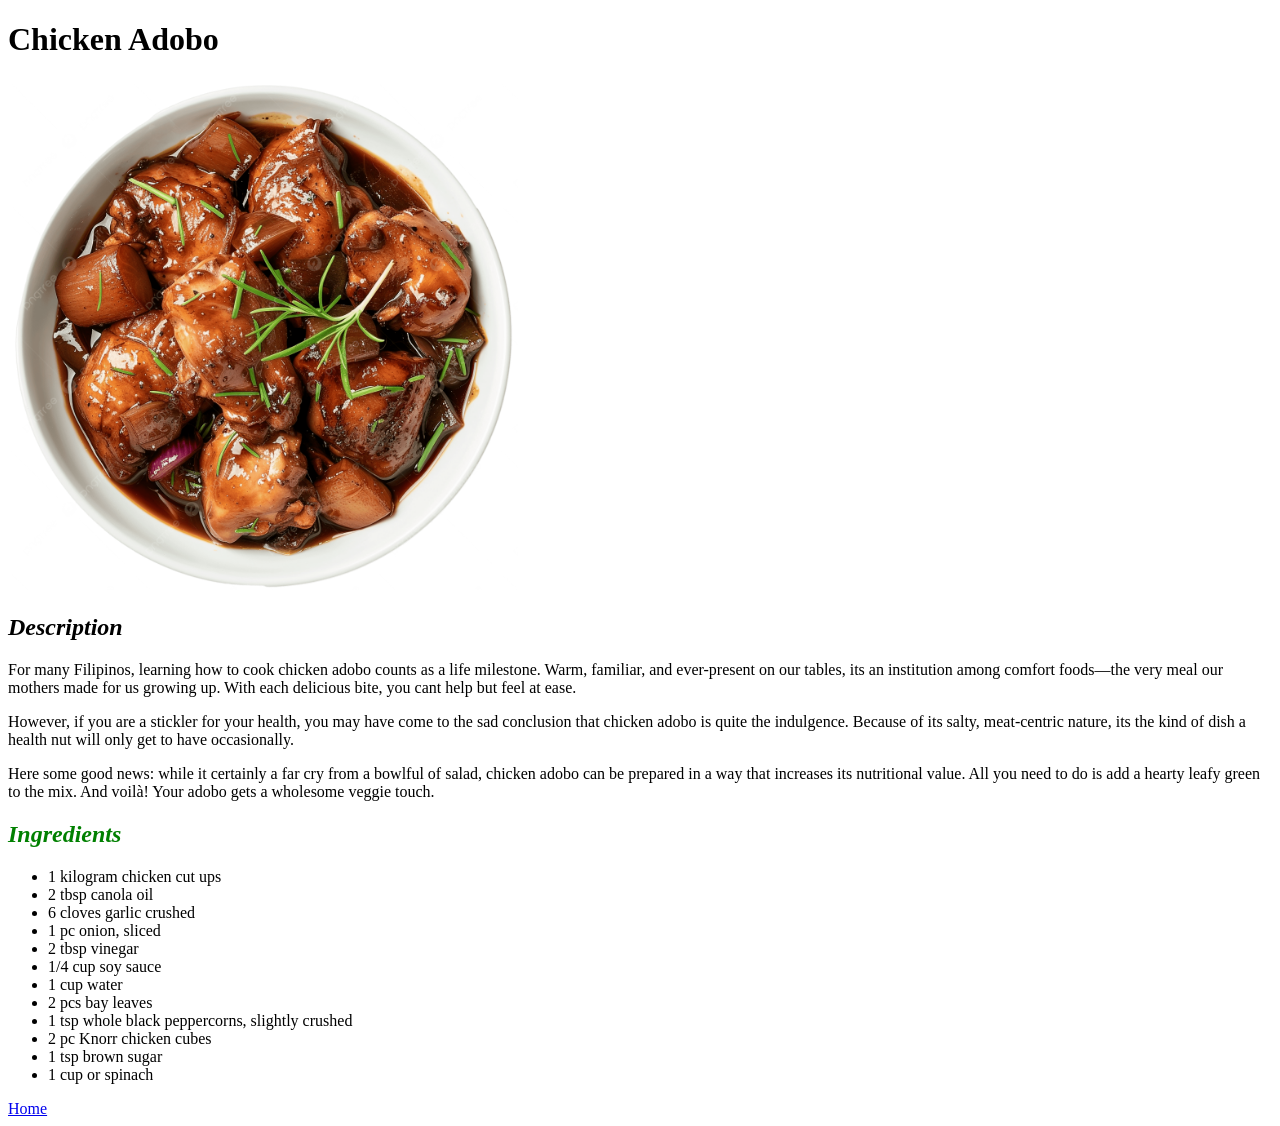
==== adobo.html @ 12224d4b "Add all new Files" ====
<!DOCTYPE html>
<html lang="en">
<head>
    <meta charset="UTF-8">
    <meta name="viewport" content="width=device-width, initial-scale=1.0">
    <title>Document</title>
</head>
<body>
    <h1>Chicken Adobo</h1>
    <img src="./recipes/adobo.png" height="510 px" width="510 px" alt="chicken adobo">
    <h2><em>Description</em></h2>
    <p>For many Filipinos, learning how to cook chicken adobo counts as a life milestone. Warm, familiar, and ever-present on our tables, its an institution among comfort foods—the very meal our mothers made for us growing up. With each delicious bite, you cant help but feel at ease.</p>
    <p>However, if you are a stickler for your health, you may have come to the sad conclusion that chicken adobo is quite the indulgence. Because of its salty, meat-centric nature, its the kind of dish a health nut will only get to have occasionally.</p>
    <p>Here some good news: while it certainly a far cry from a bowlful of salad, chicken adobo can be prepared in a way that increases its nutritional value. All you need to do is add a hearty leafy green to the mix. And voilà! Your adobo gets a wholesome veggie touch.
</p>
    <h2 style="color: green;"><em>Ingredients</em></h2>
    <ul>
        <li>1 kilogram chicken cut ups</li>
        <li>2 tbsp canola oil</li>
        <li>6 cloves garlic crushed</li>
        <li>1 pc onion, sliced</li>
        <li>2 tbsp vinegar</li>
        <li>1/4 cup soy sauce</li>
        <li>1 cup water</li>
        <li>2 pcs bay leaves</li>
        <li>1 tsp whole black peppercorns, slightly crushed</li>
        <li>2 pc Knorr chicken cubes</li>
        <li>1 tsp brown sugar</li>
        <li>1 cup or spinach</li>
    </ul>
    <a href="index.html">Home</a></br>   
</body>
</html>
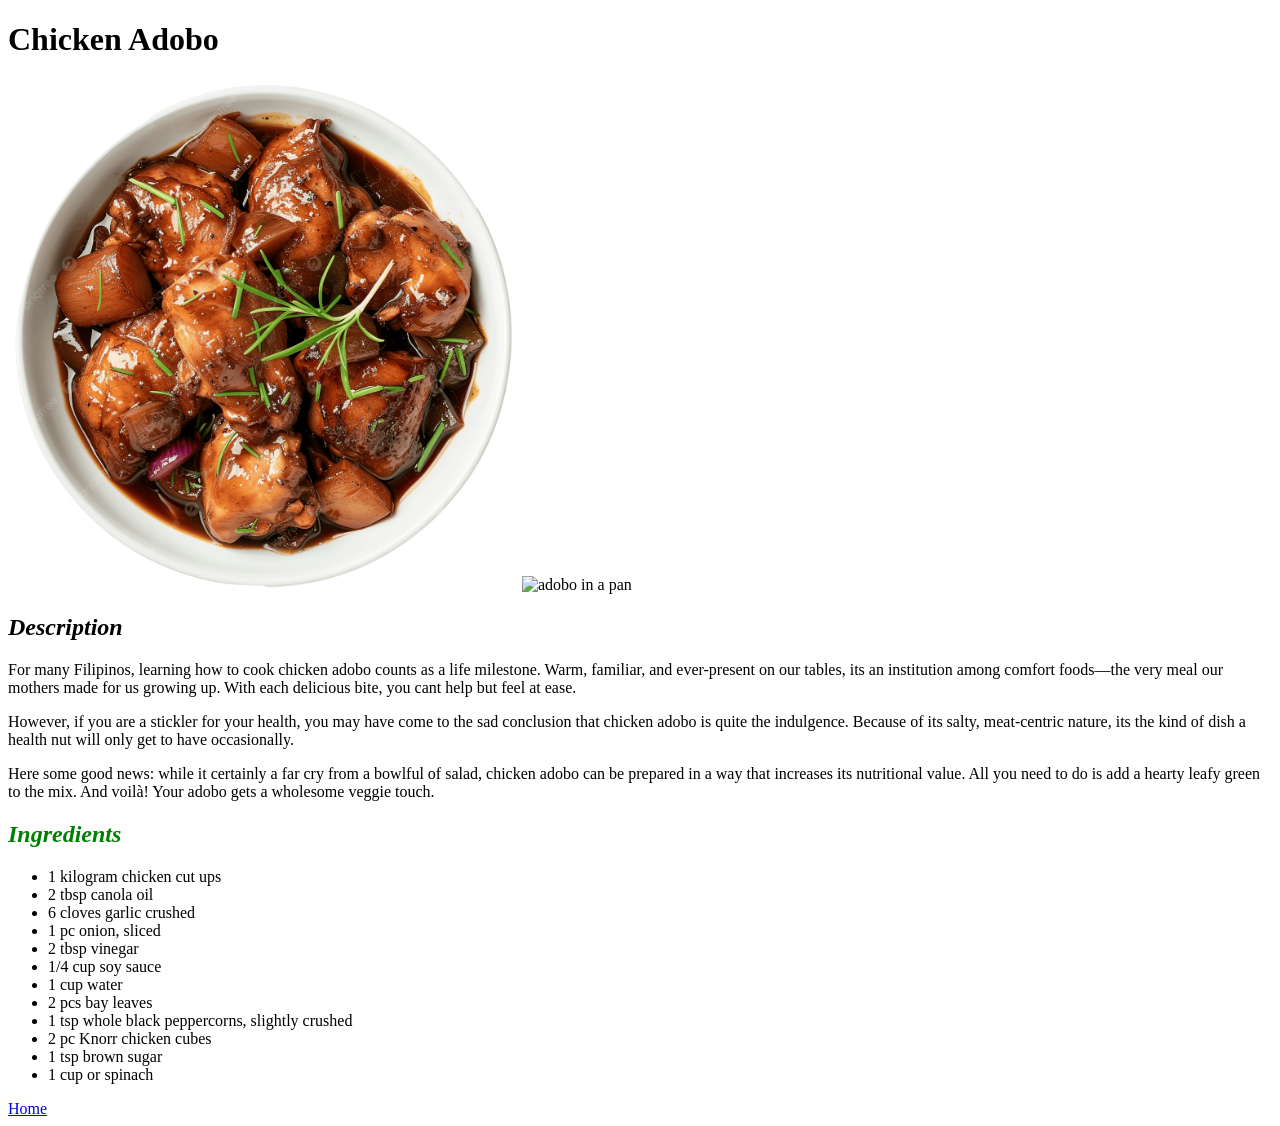
==== commit cea8a7aa: "Add a photo of adobo in a pan" ====
--- a/adobo.html
+++ b/adobo.html
@@ -8,6 +8,7 @@
 <body>
     <h1>Chicken Adobo</h1>
     <img src="./recipes/adobo.png" height="510 px" width="510 px" alt="chicken adobo">
+    <img src="./recipes/adobo-in-a-pan_.jpg" weight="510 px" width="510 px" alt="adobo in a pan">
     <h2><em>Description</em></h2>
     <p>For many Filipinos, learning how to cook chicken adobo counts as a life milestone. Warm, familiar, and ever-present on our tables, its an institution among comfort foods—the very meal our mothers made for us growing up. With each delicious bite, you cant help but feel at ease.</p>
     <p>However, if you are a stickler for your health, you may have come to the sad conclusion that chicken adobo is quite the indulgence. Because of its salty, meat-centric nature, its the kind of dish a health nut will only get to have occasionally.</p>
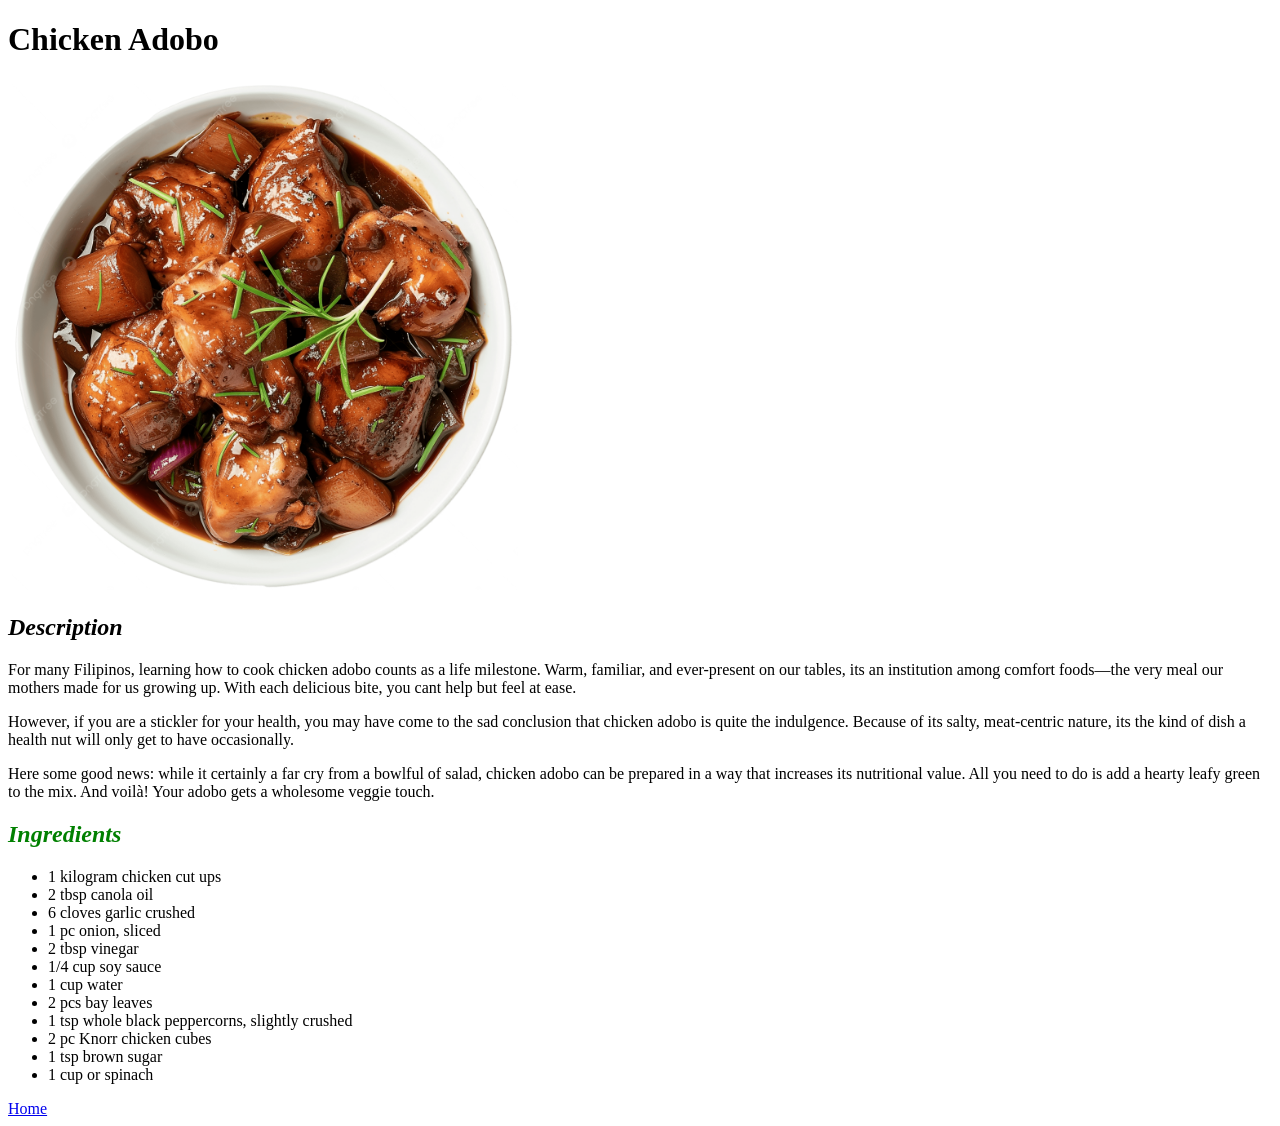
==== commit cf7701ec: "Remove 1 photo of adobo in a pan" ====
--- a/adobo.html
+++ b/adobo.html
@@ -8,7 +8,6 @@
 <body>
     <h1>Chicken Adobo</h1>
     <img src="./recipes/adobo.png" height="510 px" width="510 px" alt="chicken adobo">
-    <img src="./recipes/adobo-in-a-pan_.jpg" weight="510 px" width="510 px" alt="adobo in a pan">
     <h2><em>Description</em></h2>
     <p>For many Filipinos, learning how to cook chicken adobo counts as a life milestone. Warm, familiar, and ever-present on our tables, its an institution among comfort foods—the very meal our mothers made for us growing up. With each delicious bite, you cant help but feel at ease.</p>
     <p>However, if you are a stickler for your health, you may have come to the sad conclusion that chicken adobo is quite the indulgence. Because of its salty, meat-centric nature, its the kind of dish a health nut will only get to have occasionally.</p>
